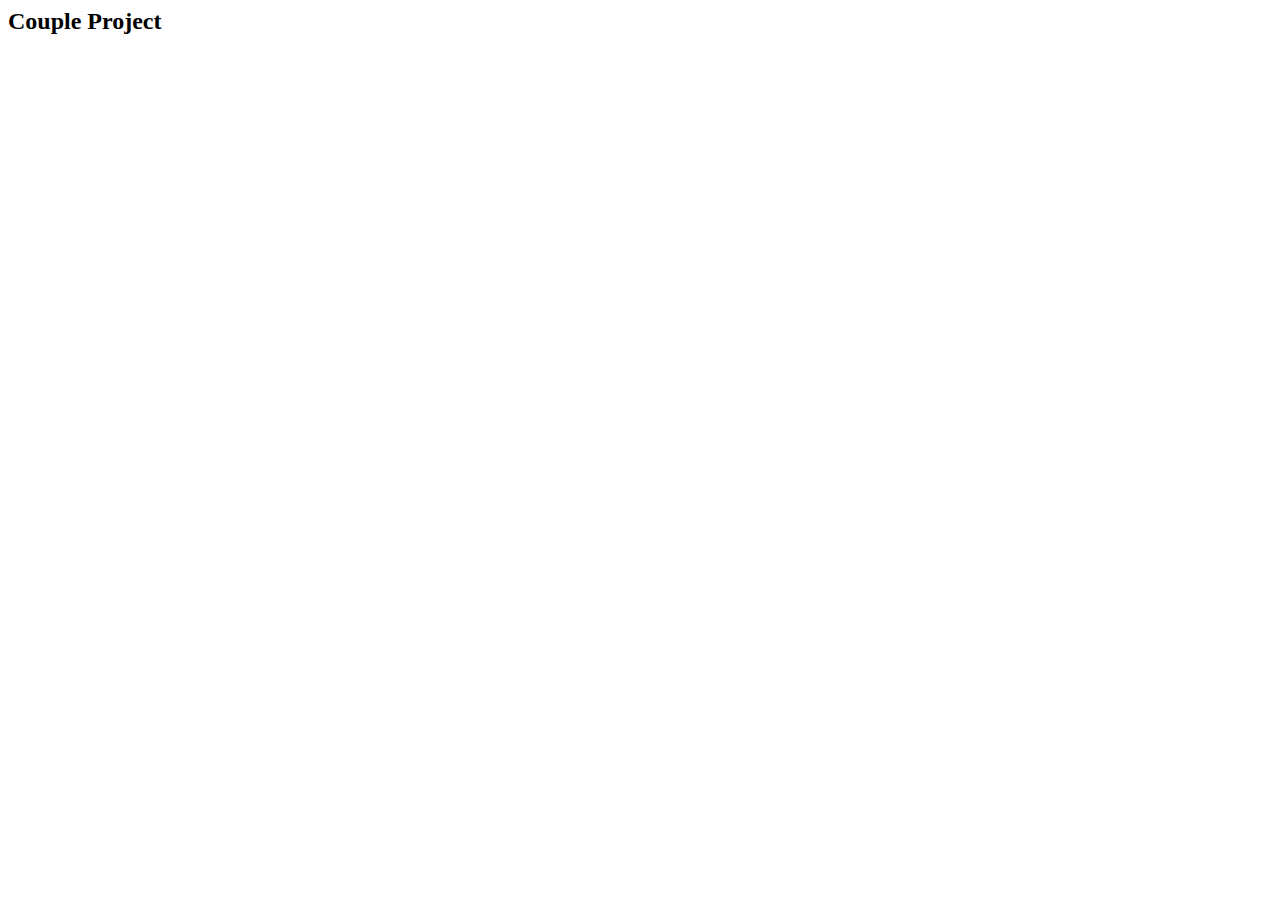
==== index.html @ 9c68f0bb "Create index" ====
<html lang="en">
<head>
    <meta charset="UTF-8">
    <meta name="viewport" content="width=device-width, initial-scale=1.0">
    <title>Couple</title>
</head>
<body>
    <h2 > Couple Project</h2>
</body>
</html>
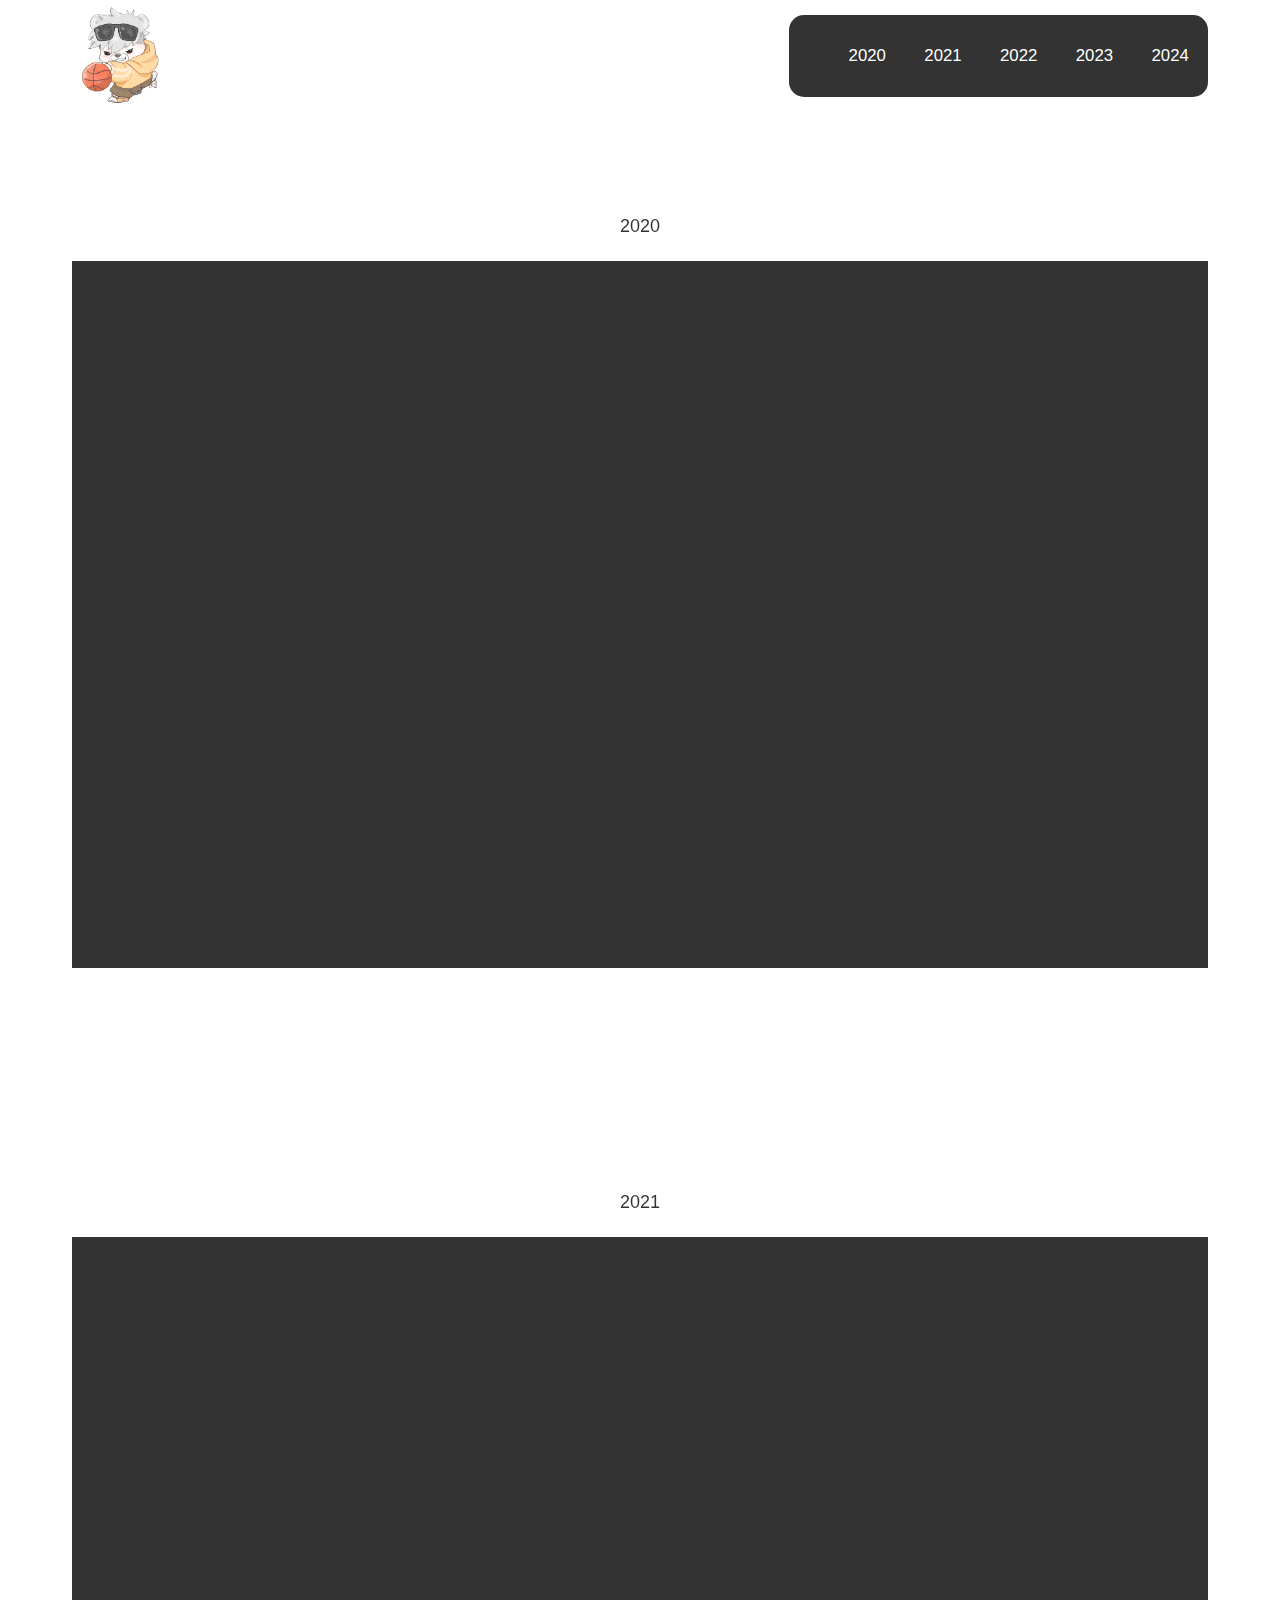
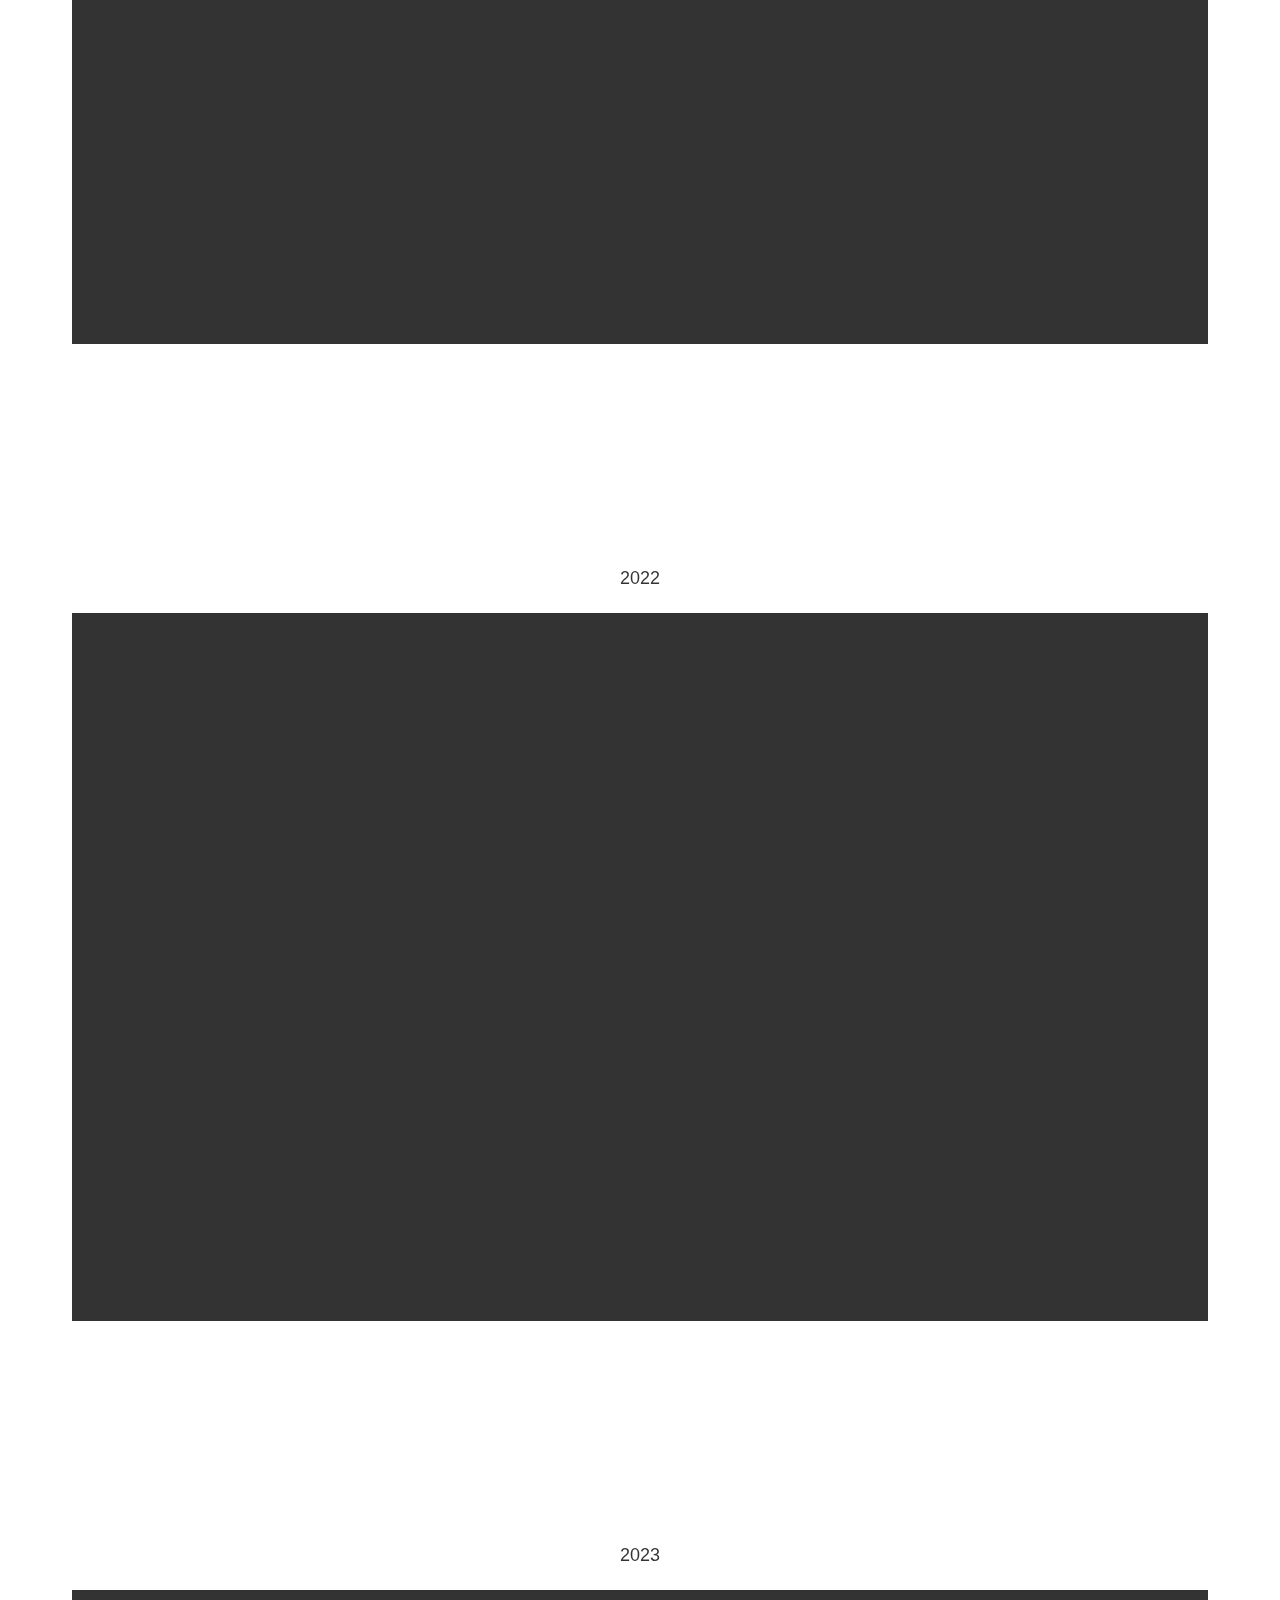
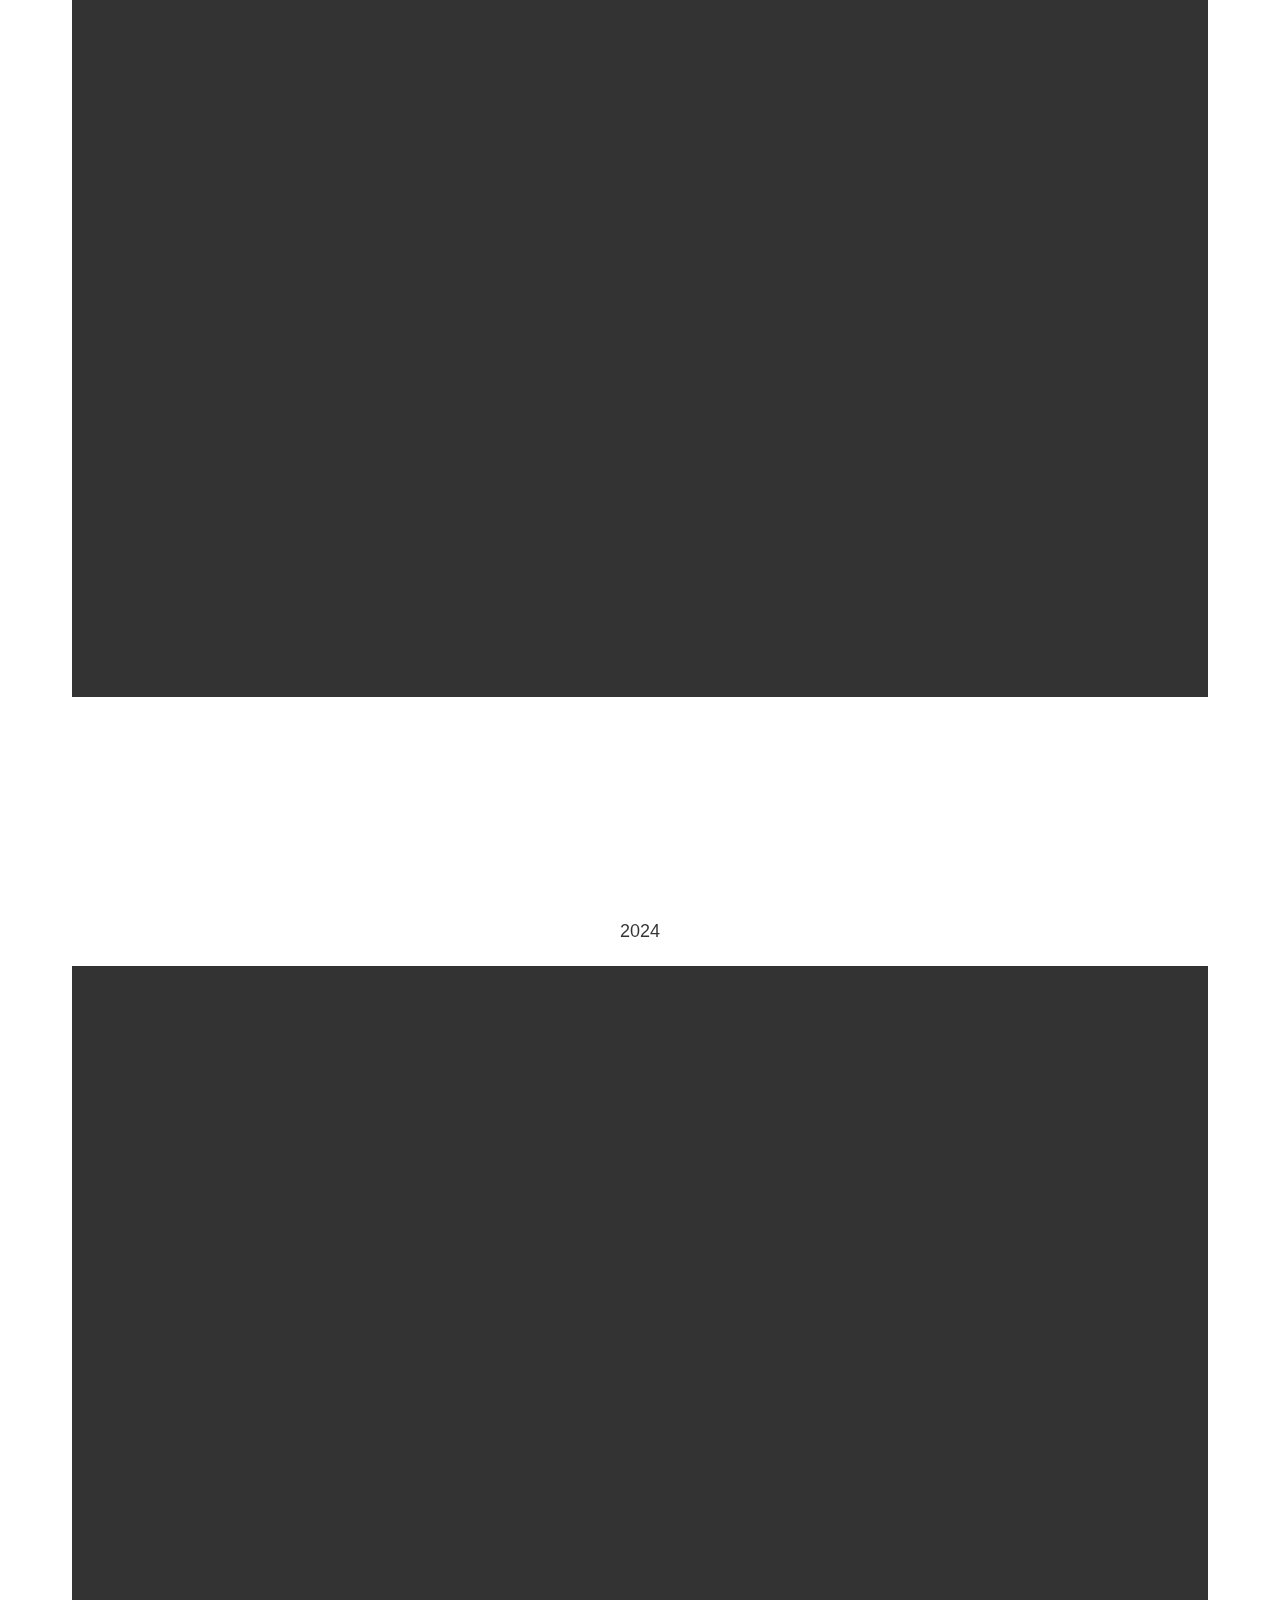
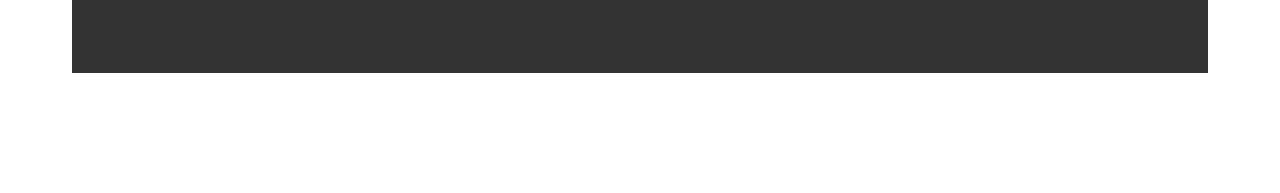
==== commit 867acc30: "Update! SCSS html Test" ====
--- a/index.html
+++ b/index.html
@@ -1,10 +1,78 @@
 <html lang="en">
+
 <head>
     <meta charset="UTF-8">
     <meta name="viewport" content="width=device-width, initial-scale=1.0">
-    <title>Couple</title>
+    <link rel="icon" type="image/png" href="/assets/pics/icon/Polar_Bear.png">
+    <link rel="stylesheet" href="styles.css">
+    <title>SuperInk &#9829; </title>
 </head>
+
 <body>
-    <h2 > Couple Project</h2>
+    <header id="header">
+
+        <nav>
+            <div class="container flex-center">
+                <div class="logo-img">
+
+                    <!-- <img src="assets/pics/icon/Polar_Bear.png"> -->
+                </div>
+                <div class="links" >
+                    <ul>
+                        <li>
+                            <a href="#2020">2020</a>
+                        </li>
+                        <li>
+                            <a href="#2021">2021</a>
+                        </li>
+                        <li>
+                            <a href="#2022">2022</a>
+                        </li>
+                        <li>
+                            <a href="#2023">2023</a>
+                        </li>
+                        <li>
+                            <a href="#2024">2024</a>
+                        </li>
+                    </ul>
+                </div>
+               
+            </div>
+        </nav>
+    </header>
+
+
+    <section class="section" id="2020">
+        <div class="container ">
+            <div class="section-header ">2020</div>
+            <div class="content">
+        </div>
+    </section>
+    <section class="section" id="2021">
+        <div class="container">
+            <div class="section-header ">2021</div>
+            <div class="content">
+        </div>
+    </section>
+    <section class="section" id="2022">
+        <div class="container">
+            <div class="section-header ">2022</div>
+            <div class="content">
+        </div>
+    </section>
+    <section class="section" id="2023">
+        <div class="container">
+            <div class="section-header ">2023</div>
+            <div class="content">
+        </div>
+    </section>
+    <section class="section" id="2024">
+        <div class="container">
+            <div class="section-header ">2024</div>
+            <div class="content">
+        </div>
+    </section>
+
 </body>
+
 </html>--- a/styles.css
+++ b/styles.css
@@ -0,0 +1,116 @@
+body {
+  font-family: Arial, sans-serif;
+  font-size: 18px;
+  opacity: 0.8;
+}
+
+a {
+  text-decoration: none;
+}
+
+.container {
+  position: relative;
+  z-index: 5;
+  max-width: 98rem;
+  padding: 0 4rem;
+  margin: 0 auto;
+}
+
+.content {
+  width: 100%;
+  height: 80%;
+  background: black;
+}
+
+.section {
+  padding: 7rem 0;
+  overflow: hidden;
+}
+
+.section-header {
+  text-align: center;
+  margin-bottom: 1.5rem;
+}
+
+div.container {
+  position: relative;
+  z-index: 5;
+  max-width: 98rem;
+  padding: 0 4rem;
+  margin: 0 auto;
+}
+
+nav {
+  width: 100%;
+  position: relative;
+  z-index: 50;
+}
+
+nav .container {
+  display: flex;
+  justify-content: space-between;
+  height: 6rem;
+  align-items: center;
+}
+
+.logo-img {
+  width: 100px;
+  height: 100px;
+  background-image: url("assets/pics/icon/Polar_Bear.png");
+  background-size: cover;
+}
+
+.links {
+  background: #000;
+  border-radius: 15px;
+}
+
+.links ul {
+  display: flex;
+}
+
+.links a {
+  display: inline-block;
+  padding: 0.9rem 1.2rem;
+  color: var(--dark-one);
+  font-size: 1.05rem;
+  text-transform: uppercase;
+  font-weight: 500;
+  line-height: 1;
+  transition: 0.3s;
+  color: white;
+}
+
+.flex-center {
+  display: flex;
+  justify-content: center;
+  align-items: center;
+}
+
+.flex-start {
+  display: flex;
+  justify-content: start;
+  align-items: center;
+}
+
+.flex-end {
+  display: flex;
+  justify-content: end;
+  align-items: center;
+}
+
+.grid-2 {
+  display: grid;
+  grid-template-columns: repeat(2, 1fr);
+  align-items: center;
+  justify-content: center;
+}
+
+.grid-3 {
+  display: grid;
+  grid-template-columns: repeat(2, 1fr);
+  align-items: center;
+  justify-content: center;
+}
+
+/*# sourceMappingURL=styles.css.map */
